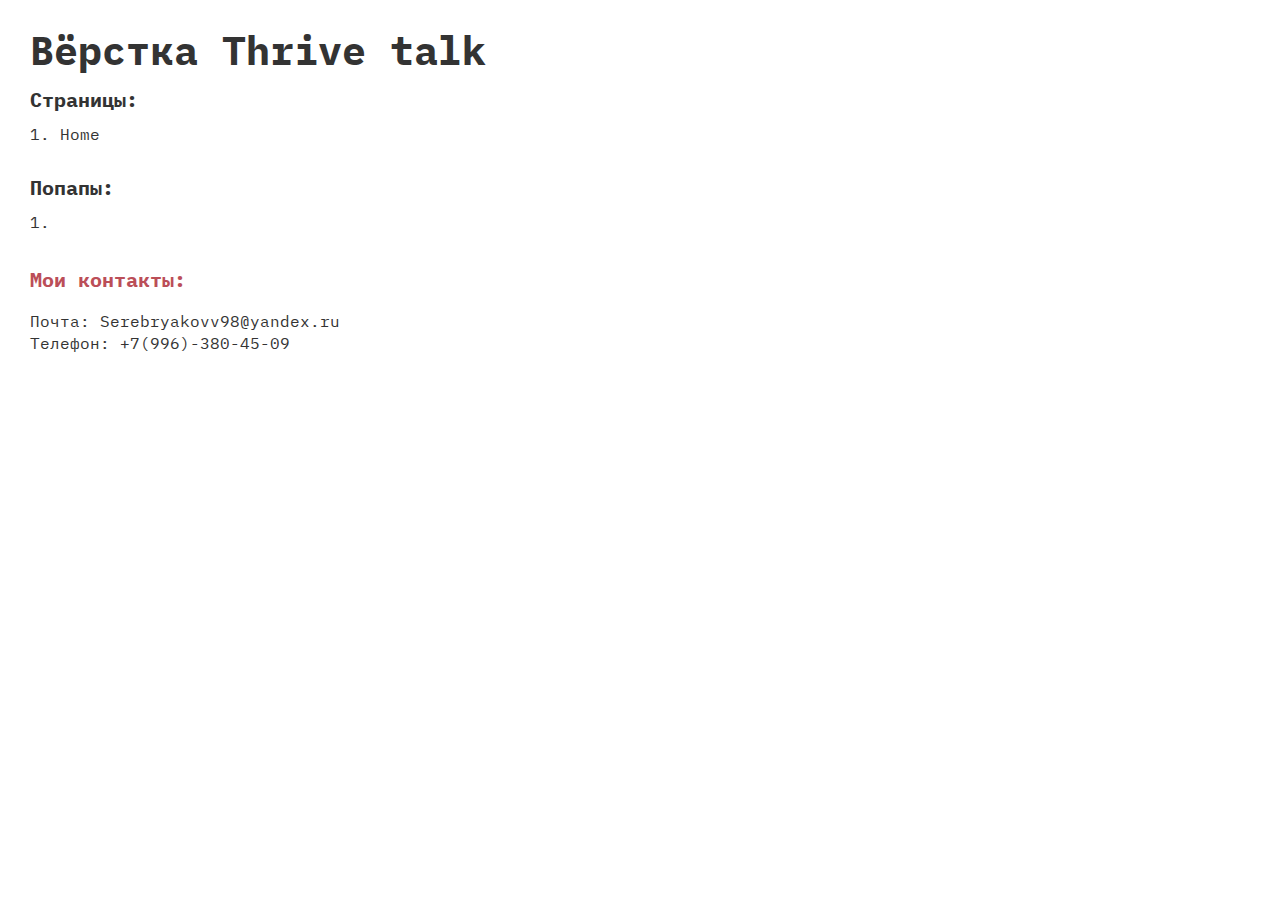
==== index.html @ 7192c674 "Add files via upload" ====
<!DOCTYPE html>
<html>

<head>
	<meta charset="UTF-8">
	<meta name="viewport" content="width=device-width, initial-scale=1.0">
	<title>Верстка Thrive talk</title>
</head>

<body>
	<div class="rootpage">
		<h1>Вёрстка Thrive talk</h1>
		<h2>Страницы:</h2>
		<ol class="rootpage__list">
			<li><a target="_blank" href="home.html">Home</a></li>
		</ol>
		<h2>Попапы:</h2>
		<ol class="rootpage__list">
			<li><a target="_blank" href="home.html#"></a></li>
		</ol>
		<div class="rootpage__contacts">
			<h2>Мои контакты:</h2>
			<p>Почта: <a href="mailto:Serebryakovv98@yandex.ru">Serebryakovv98@yandex.ru</a></p>
			<p>Телефон: <a href="tel:+79963804509">+7(996)-380-45-09</a></p>
		</div>
	</div>
</body>
<style>
	@charset "UTF-8";
	@import url('https://fonts.googleapis.com/css2?family=IBM+Plex+Mono&display=swap');

	*,
	*::before,
	*::after {
		padding: 0px;
		margin: 0px;
		border: 0px;
		box-sizing: border-box;
	}

	html,
	body {
		height: 100%;
		margin: 0;
		padding: 0;
		min-width: 320px;
		width: 100%;
		color: #50545b;
		color: #333;
		background-color: #fff;
	}

	body {
		font-family: "IBM Plex Mono";
		font-size: 100%;
		line-height: 1;
		font-size: 1rem;
	}


	a {
		color: inherit;
		text-decoration: underline;
		transition: padding-left 0.3s ease 0s;
	}

	a:link {
		text-decoration: none;
	}

	a:visited {
		text-decoration: none;
		color: #b7b7b7;
	}

	a:hover {
		text-decoration: none;
		padding-left: 5px;
	}

	ul li {
		list-style: none;
	}

	img {
		vertical-align: top;
	}

	.wrapper {
		width: 100%;
		min-height: 100%;
		overflow: hidden;
	}

	.rootpage {
		padding: 30px;
		display: flex;
		flex-direction: column;
		align-items: flex-start;
	}


	h1 {
		font-size: 2.5rem;
		margin: 0px 0px 1.25rem 0px;
	}


	h2 {
		font-size: 1.25rem;
		margin: 0px 0px 1rem 0px;
	}


	.rootpage__list {
		margin: 0px 0px 2.25rem 1.25rem;
		margin: 0px 0px 2.25rem 1.85rem;
	}

	.rootpage__list li:not(:last-child) {
		margin: 0px 0px 15px 0px;
	}

	.rootpage__contacts,
	.rootpage__tnx {
		line-height: 1.4;
	}

	.rootpage__tnx h2,
	.rootpage__contacts h2 {
		color: #bb4e58;
	}

	.rootpage__contacts {}

	.rootpage__contacts a {
		padding: 0;
	}

	.rootpage__tnx {
		margin: 0px 0px 1rem 0px;
	}
</style>

</html>
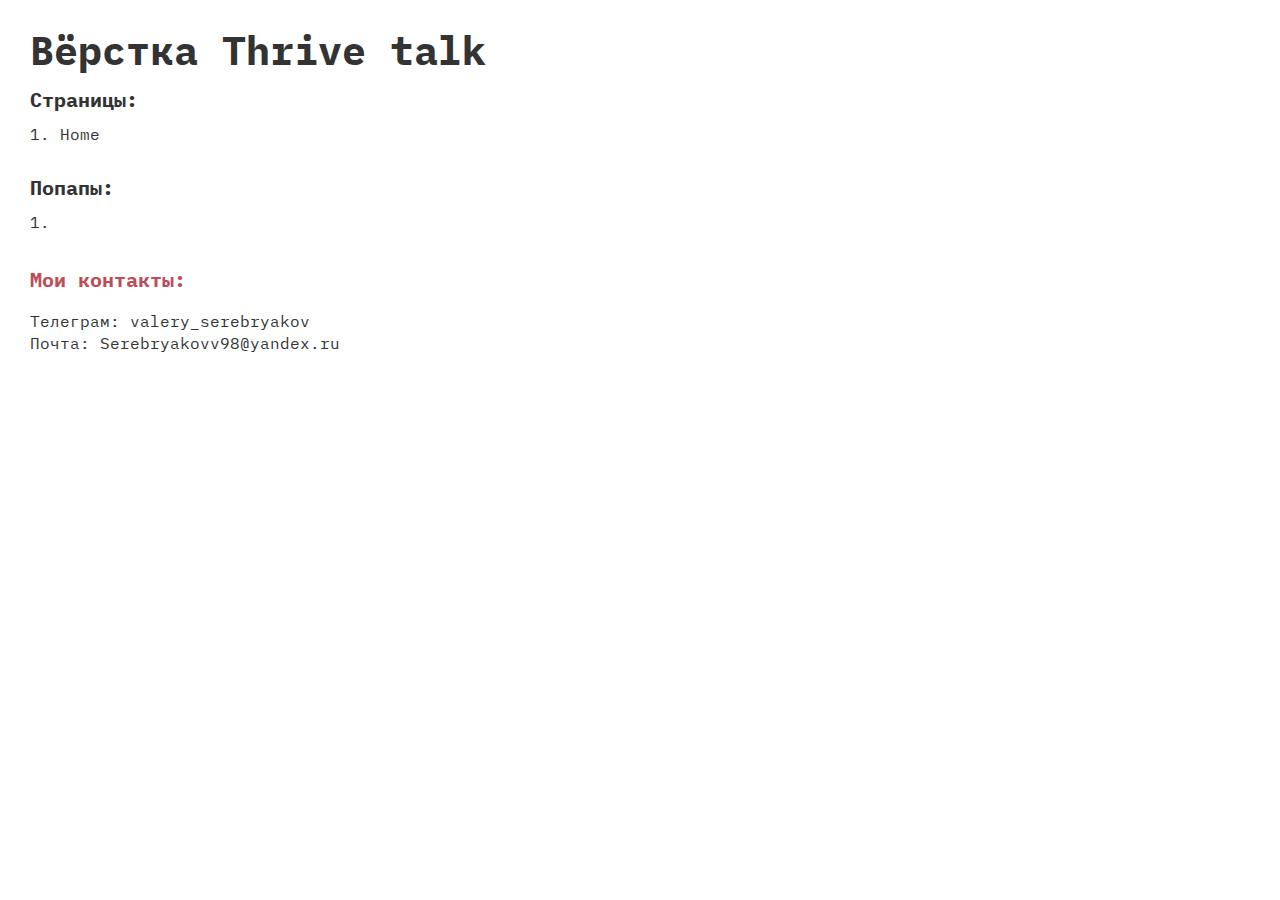
==== commit aed85d5d: "Update index.html" ====
--- a/index.html
+++ b/index.html
@@ -20,8 +20,8 @@
 		</ol>
 		<div class="rootpage__contacts">
 			<h2>Мои контакты:</h2>
+			<p>Телеграм: <a href="https://t.me/valery_serebryakov">valery_serebryakov</a></p>
 			<p>Почта: <a href="mailto:Serebryakovv98@yandex.ru">Serebryakovv98@yandex.ru</a></p>
-			<p>Телефон: <a href="tel:+79963804509">+7(996)-380-45-09</a></p>
 		</div>
 	</div>
 </body>
@@ -142,4 +142,4 @@
 	}
 </style>
 
-</html>+</html>
